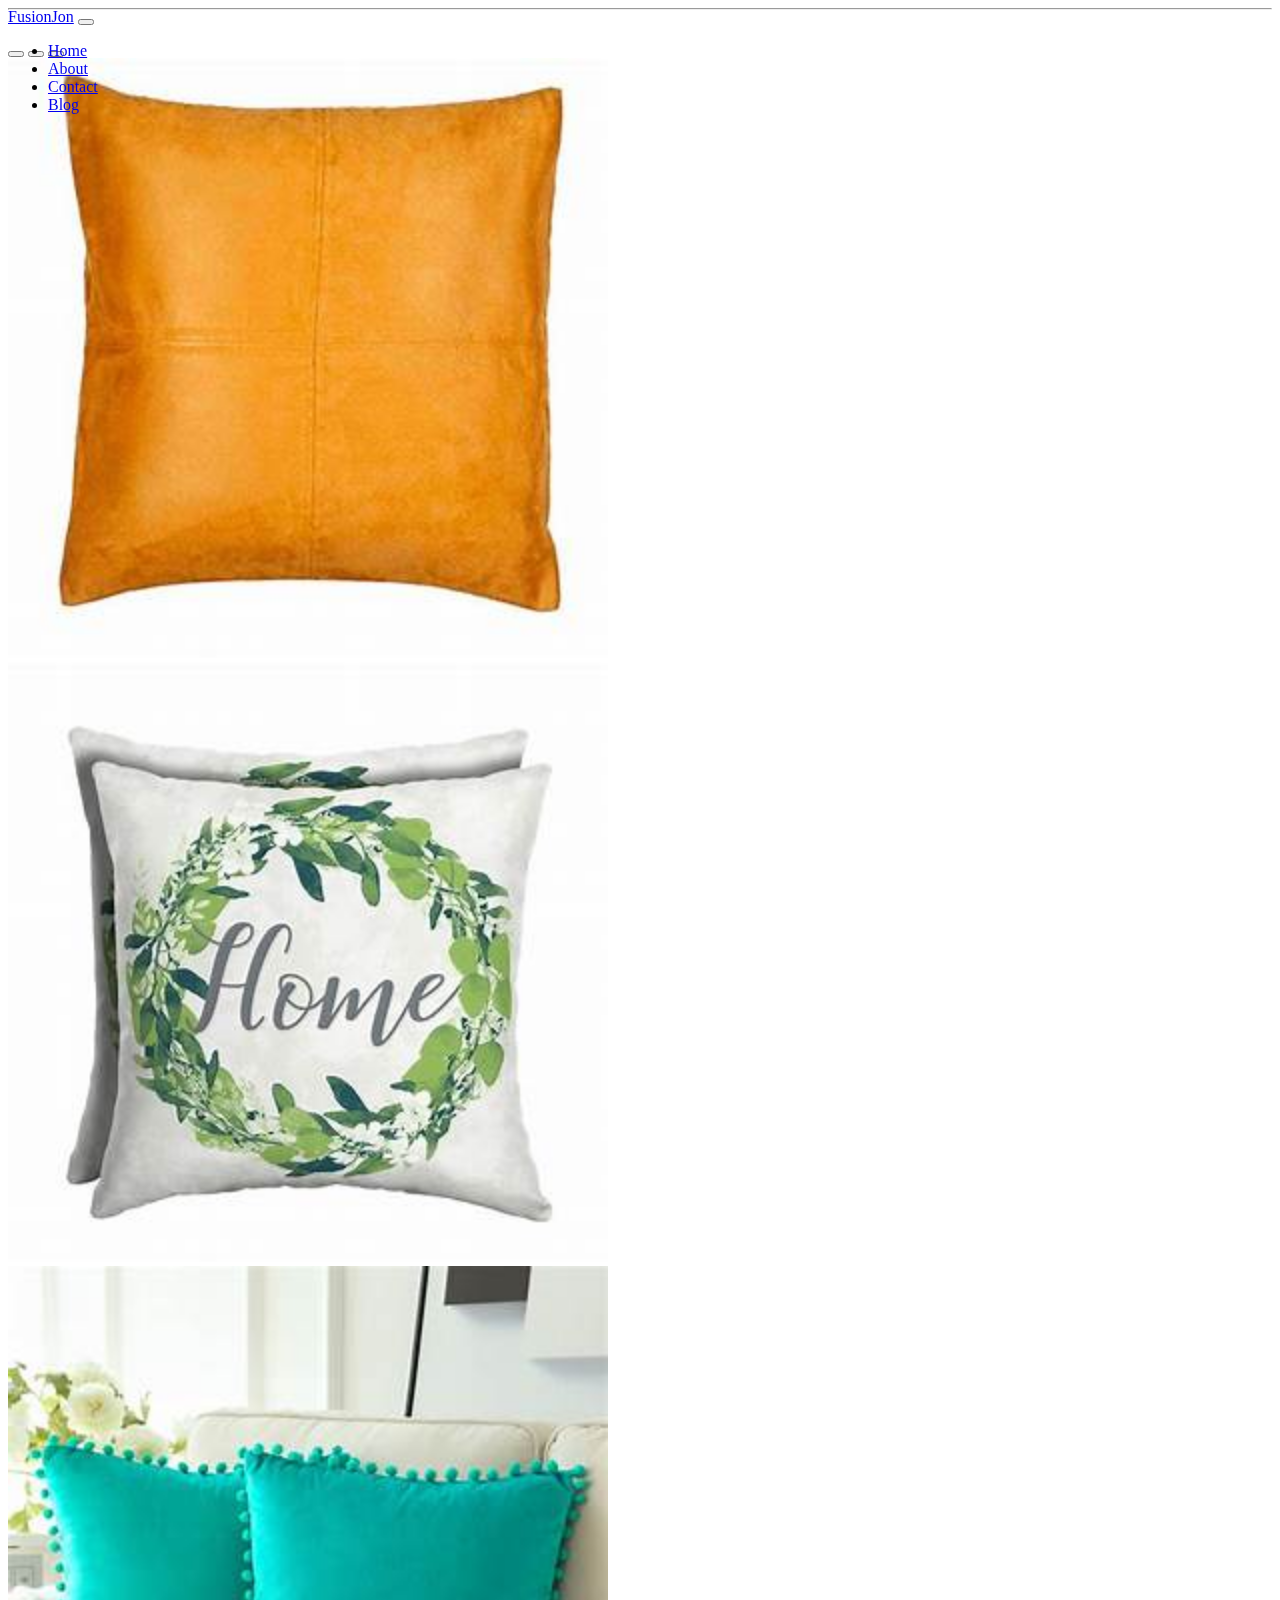
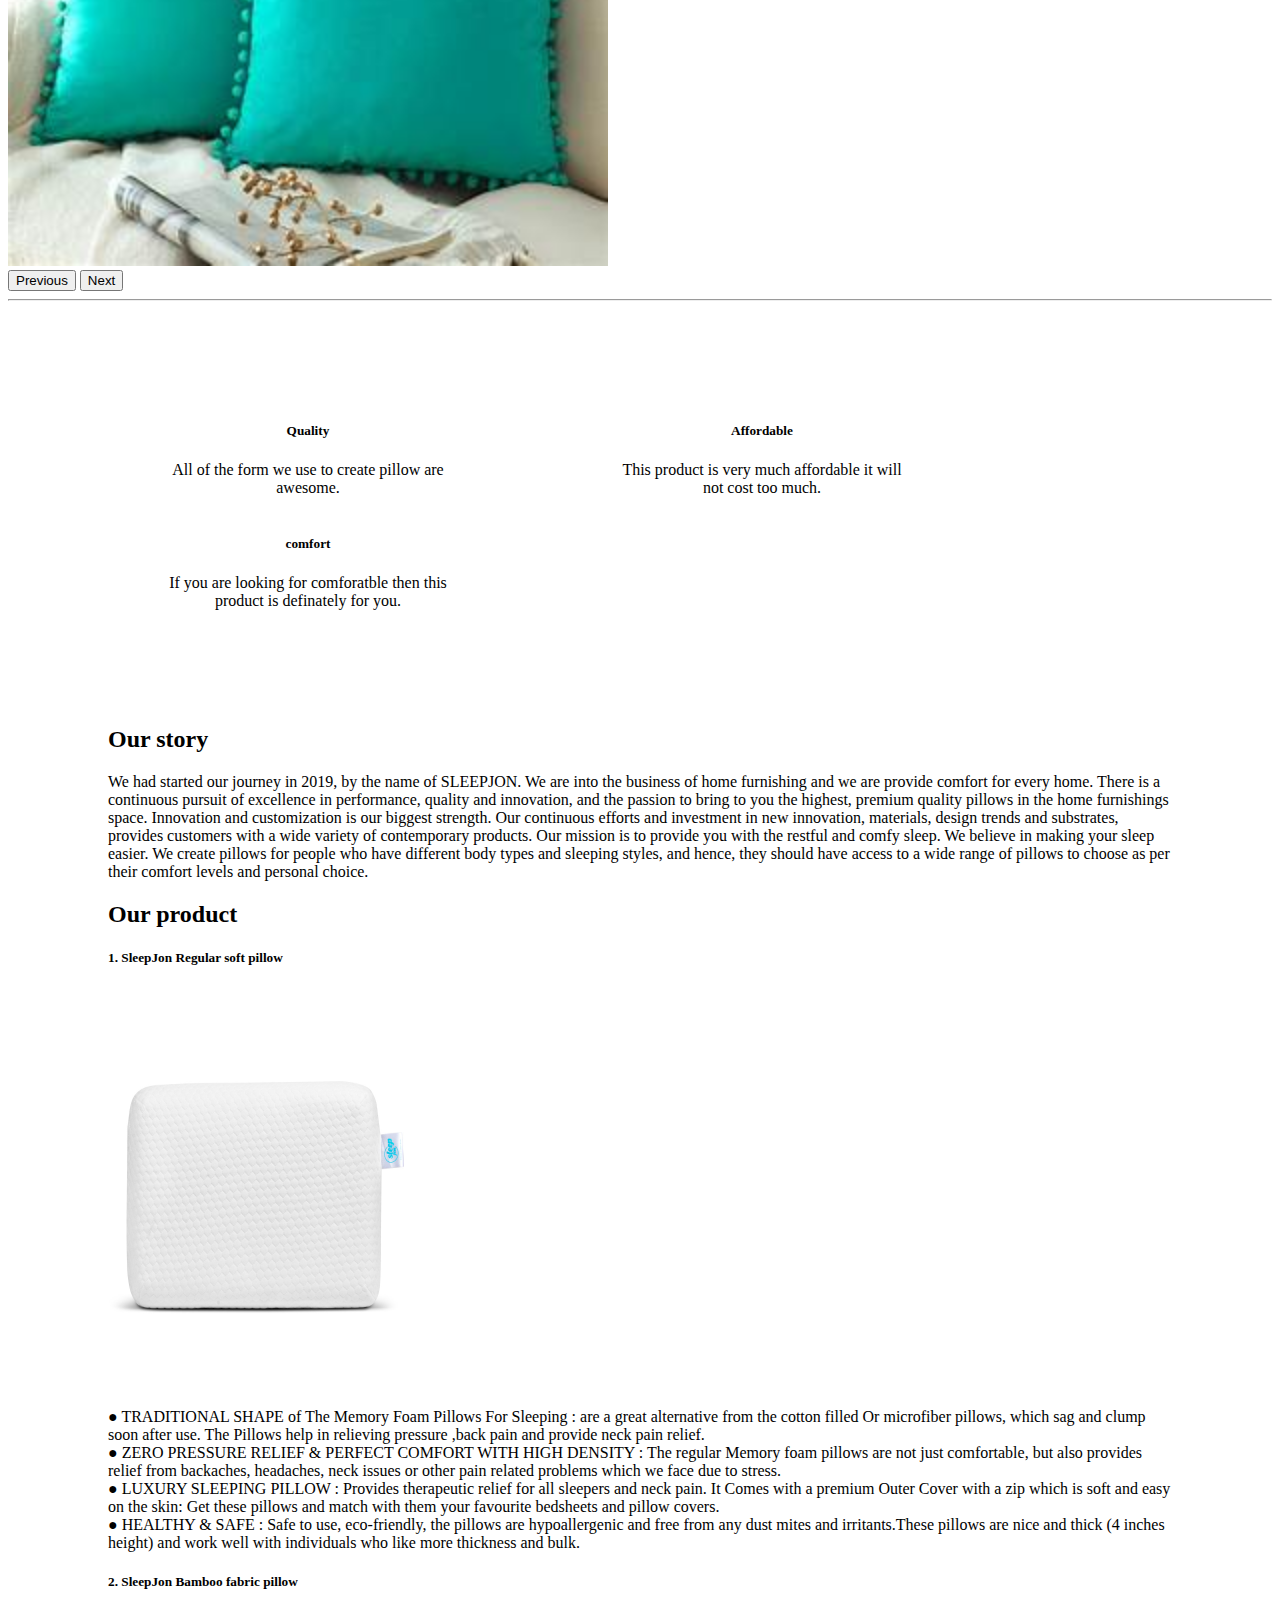
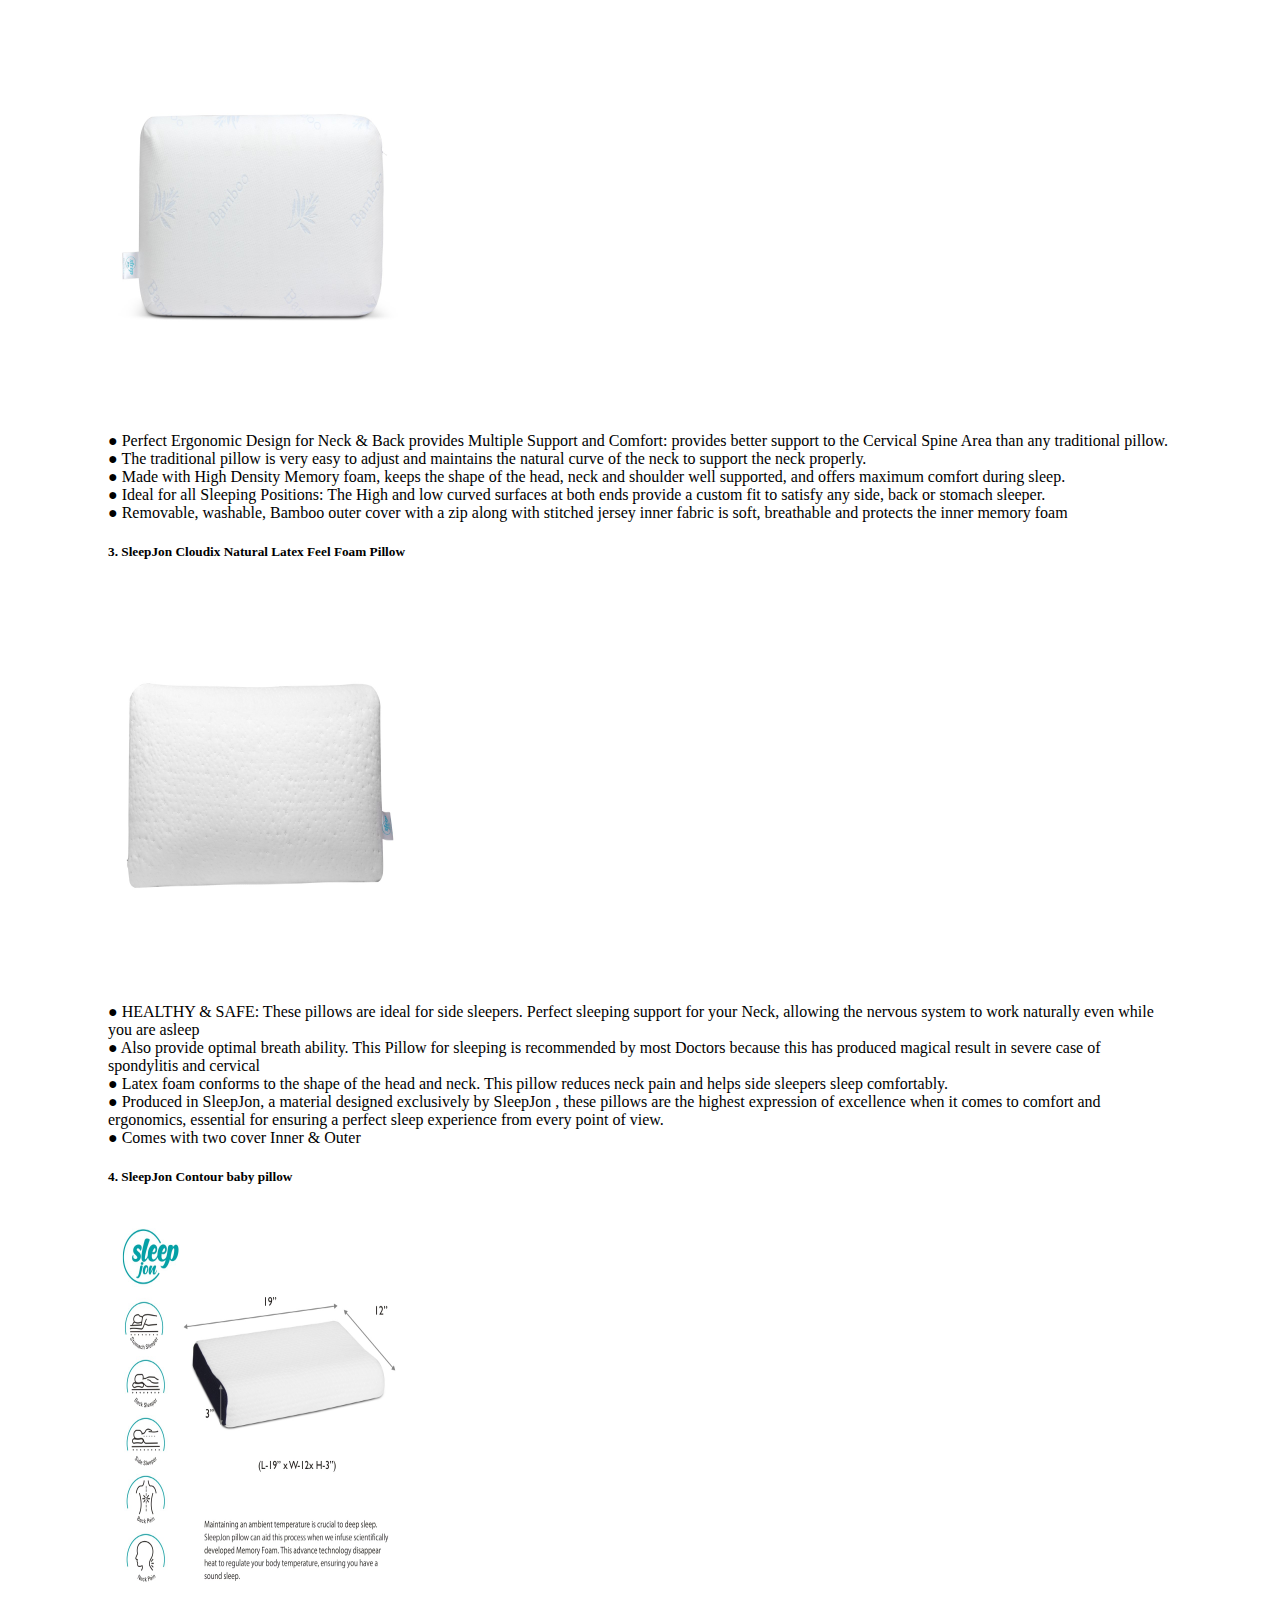
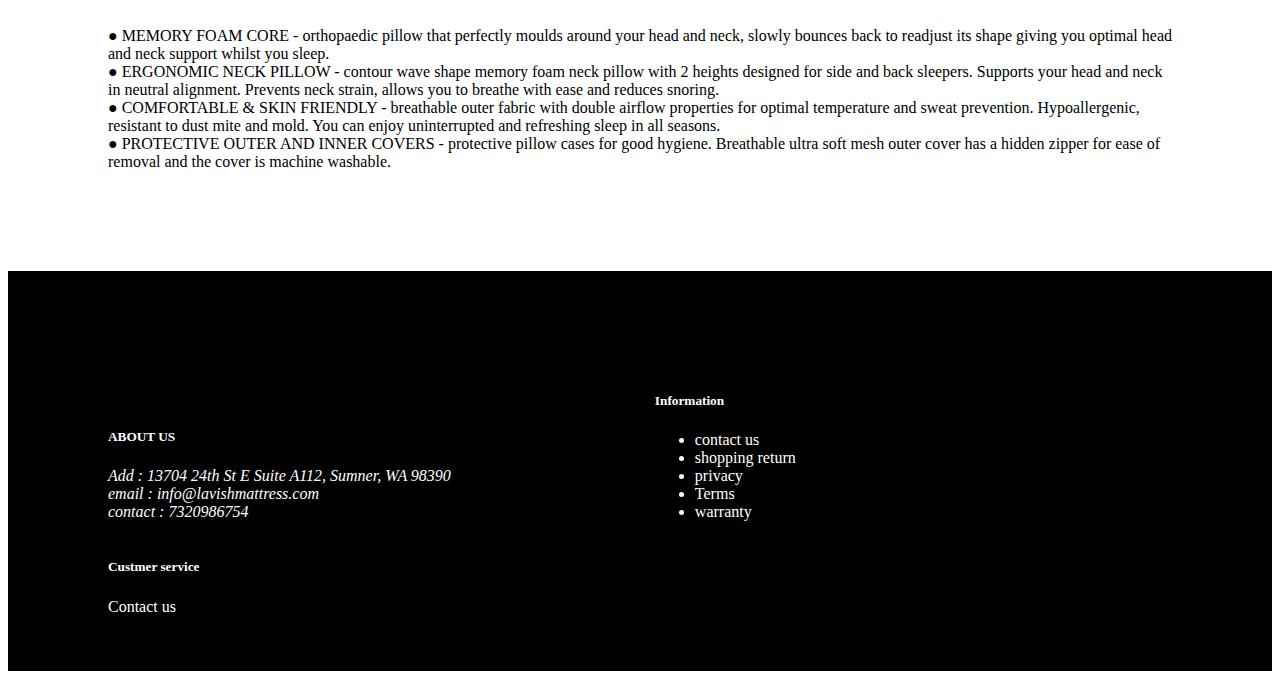
==== index.html @ 3735df58 "Update index.html" ====
<!DOCTYPE html>
<html lang="en" dir="ltr">
  <head>
    <meta charset="utf-8">
    <title>pillow website</title>
    <link rel="stylesheet" href="style.css">
    <link href="https://cdn.jsdelivr.net/npm/bootstrap@5.1.1/dist/css/bootstrap.min.css" rel="stylesheet"
    integrity="sha384-F3w7mX95PdgyTmZZMECAngseQB83DfGTowi0iMjiWaeVhAn4FJkqJByhZMI3AhiU" crossorigin="anonymous">
    <script src="https://cdn.jsdelivr.net/npm/bootstrap@5.1.1/dist/js/bootstrap.bundle.min.js"
    integrity="sha384-/bQdsTh/da6pkI1MST/rWKFNjaCP5gBSY4sEBT38Q/9RBh9AH40zEOg7Hlq2THRZ" crossorigin="anonymous"></script>


  </head>
  <body>

    <nav class="navbar navbar-expand-lg navbar-light bg-light fixed-top">
      <div class="container-fluid">
        <a class="navbar-brand" href="#">FusionJon</a>
        <button class="navbar-toggler" type="button" data-bs-toggle="collapse" data-bs-target="#navbarNav" aria-controls="navbarNav" aria-expanded="false" aria-label="Toggle navigation">
          <span class="navbar-toggler-icon"></span>
        </button>
        <div class="collapse navbar-collapse" id="navbarNav">
          <ul class="navbar-nav">
            <li class="nav-item">
              <a class="nav-link " aria-current="page" href="https://github.com/rampravesh19-96/myproject/blob/main/home.html">Home</a>
            </li>
            <li class="nav-item">
              <a class="nav-link" href="https://github.com/rampravesh19-96/myproject/blob/main/about.html">About</a>
            </li>
            <li class="nav-item">
              <a class="nav-link" href="#">Contact</a>
            </li>
            <li class="nav-item">
              <a class="nav-link" href="https://github.com/rampravesh19-96/myproject/blob/main/blog.html">Blog</a>
            </li>

          </ul>
        </div>
      </div>
    </nav>
    <hr>

      <div id="carouselExampleIndicators" class="carousel slide" data-bs-ride="carousel" style="margin-top:30px;">
        <div class="carousel-indicators">
          <button type="button" data-bs-target="#carouselExampleIndicators" data-bs-slide-to="0" class="active" aria-current="true" aria-label="Slide 1"></button>
          <button type="button" data-bs-target="#carouselExampleIndicators" data-bs-slide-to="1" aria-label="Slide 2"></button>
          <button type="button" data-bs-target="#carouselExampleIndicators" data-bs-slide-to="2" aria-label="Slide 3"></button>
        </div>
        <div class="carousel-inner">
          <div class="carousel-item active">
            <img src="pillow1.jfif" class="img d-block w-100" alt="..." >
          </div>
          <div class="carousel-item">
            <img src="pillow2.jfif" class="img d-block w-100" alt="...">
          </div>
          <div class="carousel-item">
            <img src="pillow3.jfif" class="img d-block w-100" alt="...">
          </div>
        </div>
        <button class="carousel-control-prev" type="button" data-bs-target="#carouselExampleIndicators" data-bs-slide="prev">
          <span class="carousel-control-prev-icon" aria-hidden="true"></span>
          <span class="visually-hidden">Previous</span>
        </button>
        <button class="carousel-control-next" type="button" data-bs-target="#carouselExampleIndicators" data-bs-slide="next">
          <span class="carousel-control-next-icon" aria-hidden="true"></span>
          <span class="visually-hidden">Next</span>
        </button>
      </div>
      <hr>

      <div class="con">
        <div class="dis">
          <h5>Quality</h5>
          <p>All of the form we use to create pillow are awesome.</p>
        </div>
        <div class="dis">
          <h5>Affordable</h5>
          <p>This product is very much affordable it will not cost too much.</p>
        </div>
        <div class="dis">
          <h5>comfort</h5>
          <p>If you are looking for comforatble then this product is definately for you.</p>
        </div>

      </div>

<!--content section-->

<main>
  <h2>Our story</h2>
  <p>We had started our journey in 2019, by the name of SLEEPJON.
We are into the business of home furnishing and we are provide comfort for
every home. There is a continuous pursuit of excellence in performance, quality and innovation, and the passion to bring to you the highest, premium quality pillows in the home furnishings space.

Innovation and customization is our biggest strength. Our continuous efforts and investment in new innovation, materials, design trends and substrates, provides customers with a wide variety of contemporary products.

Our mission is to provide you with the restful and comfy sleep. We believe in making your sleep easier.  We create pillows for people who have different body types and sleeping styles, and hence, they should have access to a wide range of pillows to choose as per their comfort levels and personal choice.
</p>
<h2>Our product</h2>
<h5>1. SleepJon Regular soft pillow</h5>
<img src="p1.jpg" alt="" height="400px" width="300px">
<p>●	TRADITIONAL SHAPE of The Memory Foam Pillows For Sleeping : are a great alternative from the cotton filled Or microfiber pillows, which sag and clump soon after use. The Pillows help in relieving pressure ,back pain and provide neck pain relief.
<br>●	ZERO PRESSURE RELIEF & PERFECT COMFORT WITH HIGH DENSITY : The regular Memory foam pillows are not just comfortable, but also provides relief from backaches, headaches, neck issues or other pain related problems which we face due to stress.
<br>●	LUXURY SLEEPING PILLOW : Provides therapeutic relief for all sleepers and neck pain. It Comes with a premium Outer Cover with a zip which is soft and easy on the skin: Get these pillows and match with them your favourite bedsheets and pillow covers.
<br>●	HEALTHY & SAFE : Safe to use, eco-friendly, the pillows are hypoallergenic and free from any dust mites and irritants.These pillows are nice and thick (4 inches height) and work well with individuals who like more thickness and bulk.
</p>

<h5>2. SleepJon Bamboo fabric pillow</h5>
<img src="p2.jpg" alt="" height="400px" width="300px">
<p>●	Perfect Ergonomic Design for Neck & Back provides Multiple Support and Comfort: provides better support to the Cervical Spine Area than any traditional pillow.
<br>●	The traditional pillow is very easy to adjust and maintains the natural curve of the neck to support the neck properly.
<br>●	Made with High Density Memory foam, keeps the shape of the head, neck and shoulder well supported, and offers maximum comfort during sleep.
<br>●	Ideal for all Sleeping Positions: The High and low curved surfaces at both ends provide a custom fit to satisfy any side, back or stomach sleeper.
<br>●	Removable, washable, Bamboo outer cover with a zip along with stitched jersey inner fabric is soft, breathable and protects the inner memory foam
</p>

<h5>3. SleepJon Cloudix Natural Latex Feel Foam Pillow</h5>
<img src="p3.jpg" alt="" height="400px" width="300px">
<p>●	HEALTHY & SAFE: These pillows are ideal for side sleepers. Perfect sleeping support for your Neck, allowing the nervous system to work naturally even while you are asleep
<br>●	Also provide optimal breath ability. This Pillow for sleeping is recommended by most Doctors because this has produced magical result in severe case of spondylitis and cervical
<br>●	Latex foam conforms to the shape of the head and neck. This pillow reduces neck pain and helps side sleepers sleep comfortably.
<br>●	Produced in SleepJon, a material designed exclusively by SleepJon , these pillows are the highest expression of excellence when it comes to comfort and ergonomics, essential for ensuring a perfect sleep experience from every point of view.‎
<br>●	Comes with two cover Inner & Outer
</p>

<h5>4.	SleepJon Contour baby pillow</h5>
<img src="p4.jpg" alt="" height="400px" width="300px">
<p>●	MEMORY FOAM CORE - orthopaedic pillow that perfectly moulds around your head and neck, slowly bounces back to readjust its shape giving you optimal head and neck support whilst you sleep.
<br>●	ERGONOMIC NECK PILLOW - contour wave shape memory foam neck pillow with 2 heights designed for side and back sleepers. Supports your head and neck in neutral alignment. Prevents neck strain, allows you to breathe with ease and reduces snoring.
<br>●	COMFORTABLE & SKIN FRIENDLY - breathable outer fabric with double airflow properties for optimal temperature and sweat prevention. Hypoallergenic, resistant to dust mite and mold. You can enjoy uninterrupted and refreshing sleep in all seasons.
<br>●	PROTECTIVE OUTER AND INNER COVERS - protective pillow cases for good hygiene. Breathable ultra soft mesh outer cover has a hidden zipper for ease of removal and the cover is machine washable.
</p>
</main>

      <footer>
        <div class="fmc">
        <div class="fp">
          <h5>ABOUT US</h5>
          <address class="">
            Add : 13704 24th St E Suite A112, Sumner, WA 98390 <br>
            email : info@lavishmattress.com <br>
            contact : 7320986754
          </address>

        </div>
        <div class="fp">
          <h5>Information</h5>
          <ul>
            <li>contact us</li>
            <li>shopping return</li>
            <li>privacy</li>
            <li>Terms</li>
            <li>warranty</li>
          </ul>

        </div>

        <div class="fp">
          <h5>Custmer service</h5>
          <p>Contact us</p>
        </div>
        </div>

        <br>
      </footer>


    </body>
</html>
---- style.css ----
.img{
  height:600px;
}
.con{
  margin-left: 150px;
  margin-top: 100px;
}
.dis{
  display: inline-block;
  width: 300px;
  margin-right: 150px;
  text-align: center;
}

footer{
  height: 400px;
  width:100%;
  background-color: black;
}
.fp{
  display: inline-block;
  color:white;
  padding-right: 200px;

}
.fmc{
  padding-top: 100px;
  padding-left: 100px;
}
nav{
  position: fixed;
}
main{
  margin:100px;
}
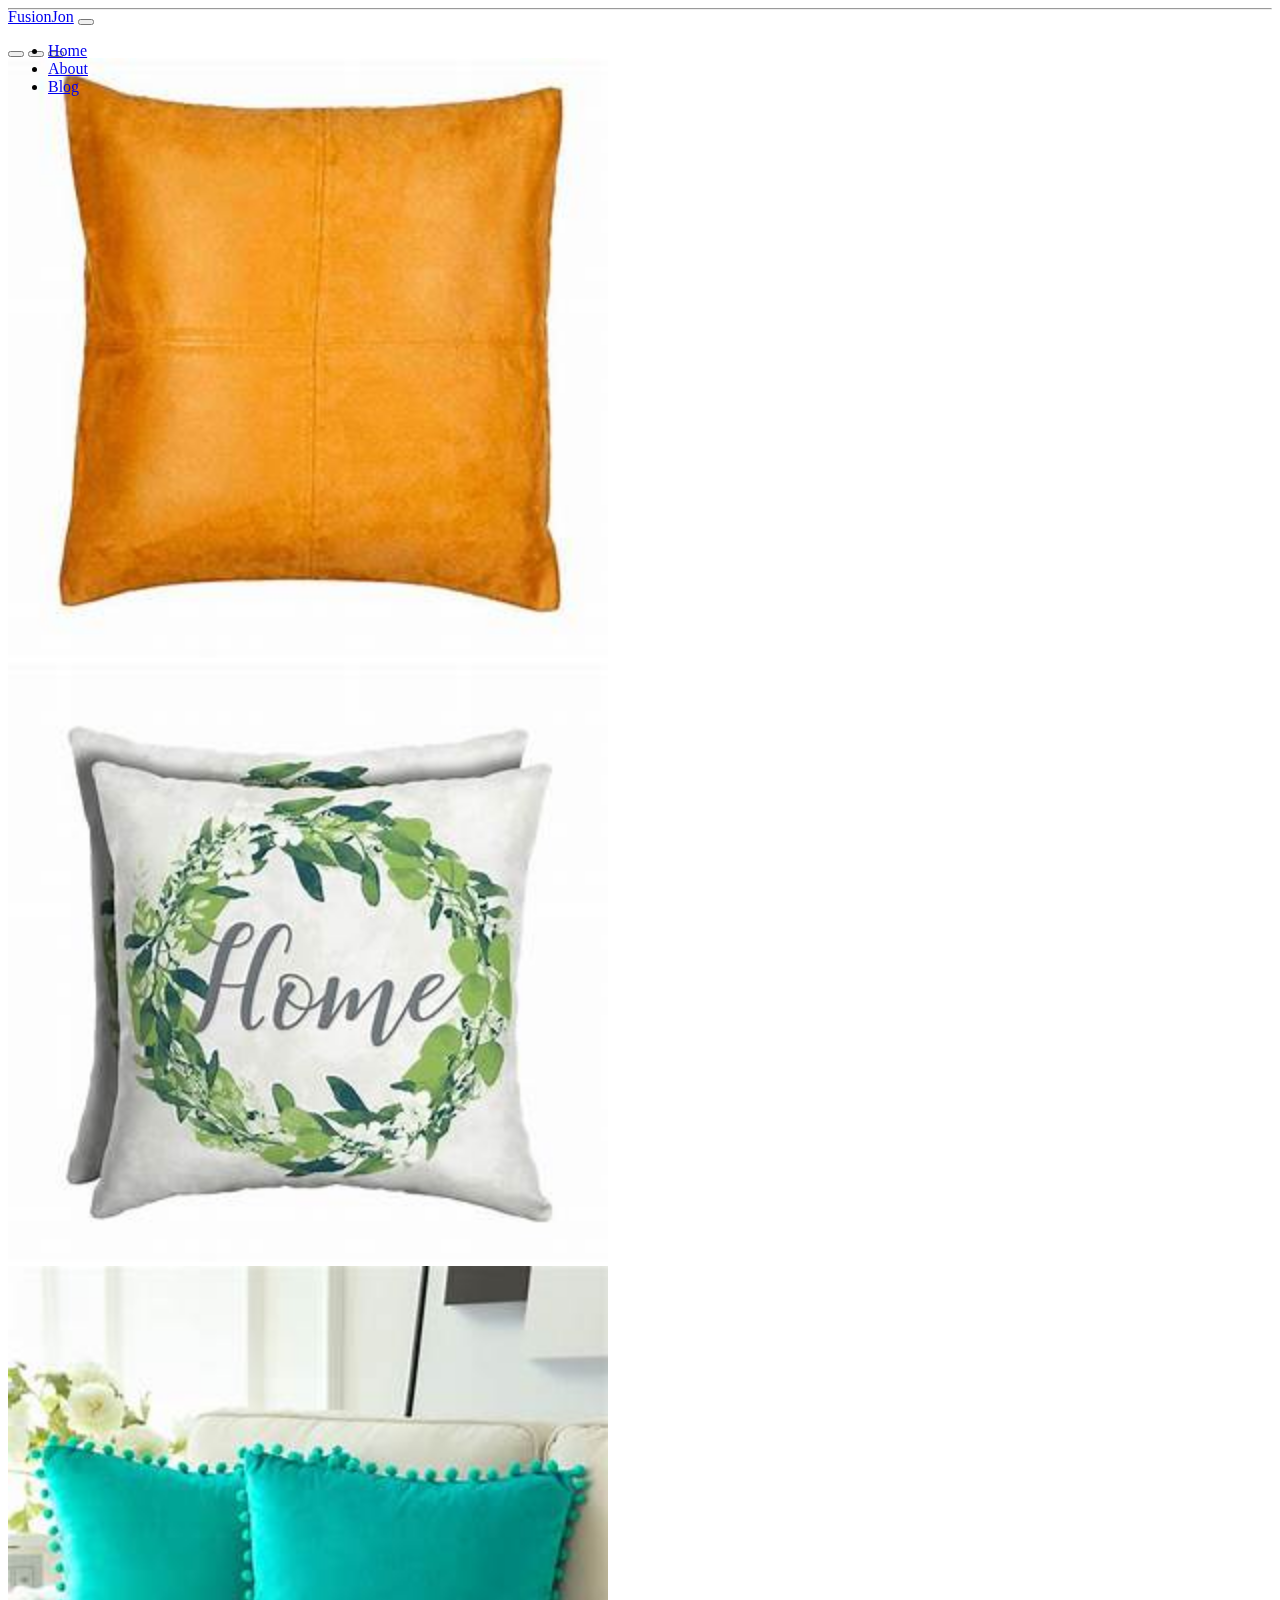
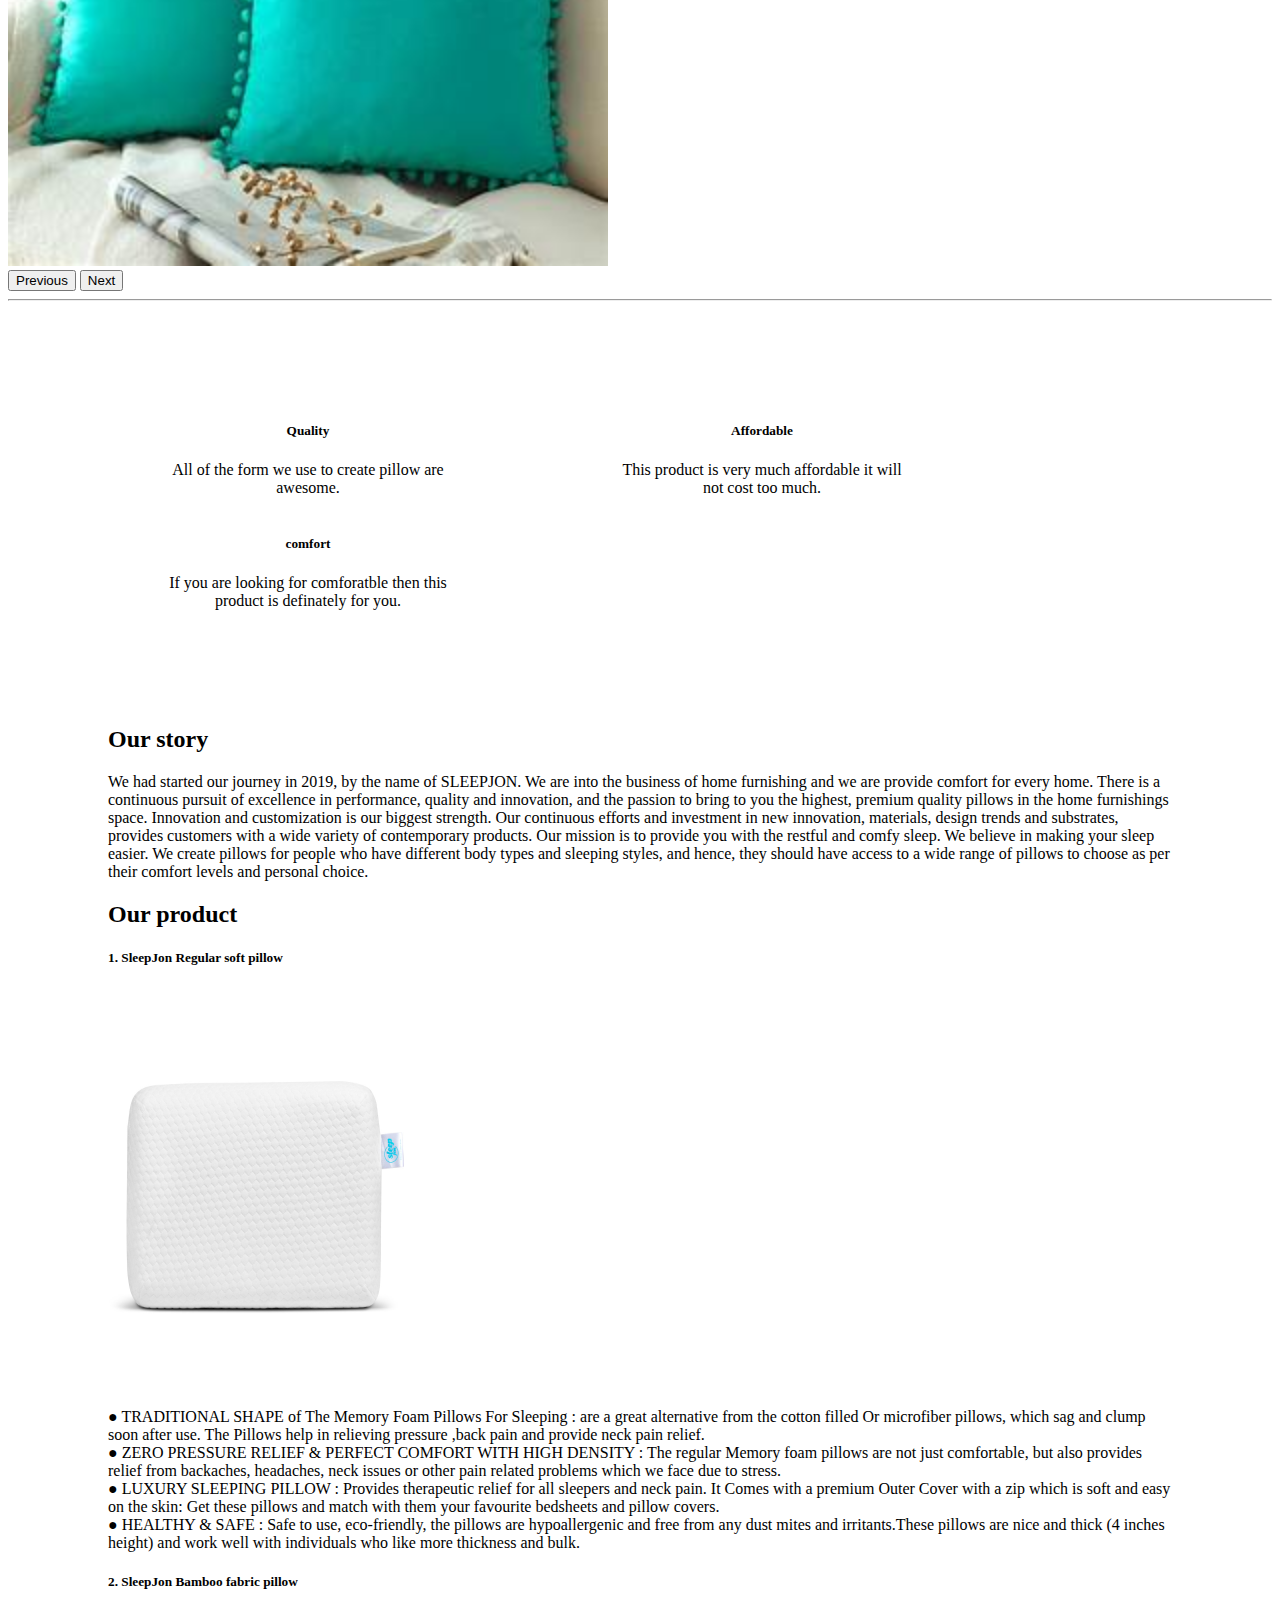
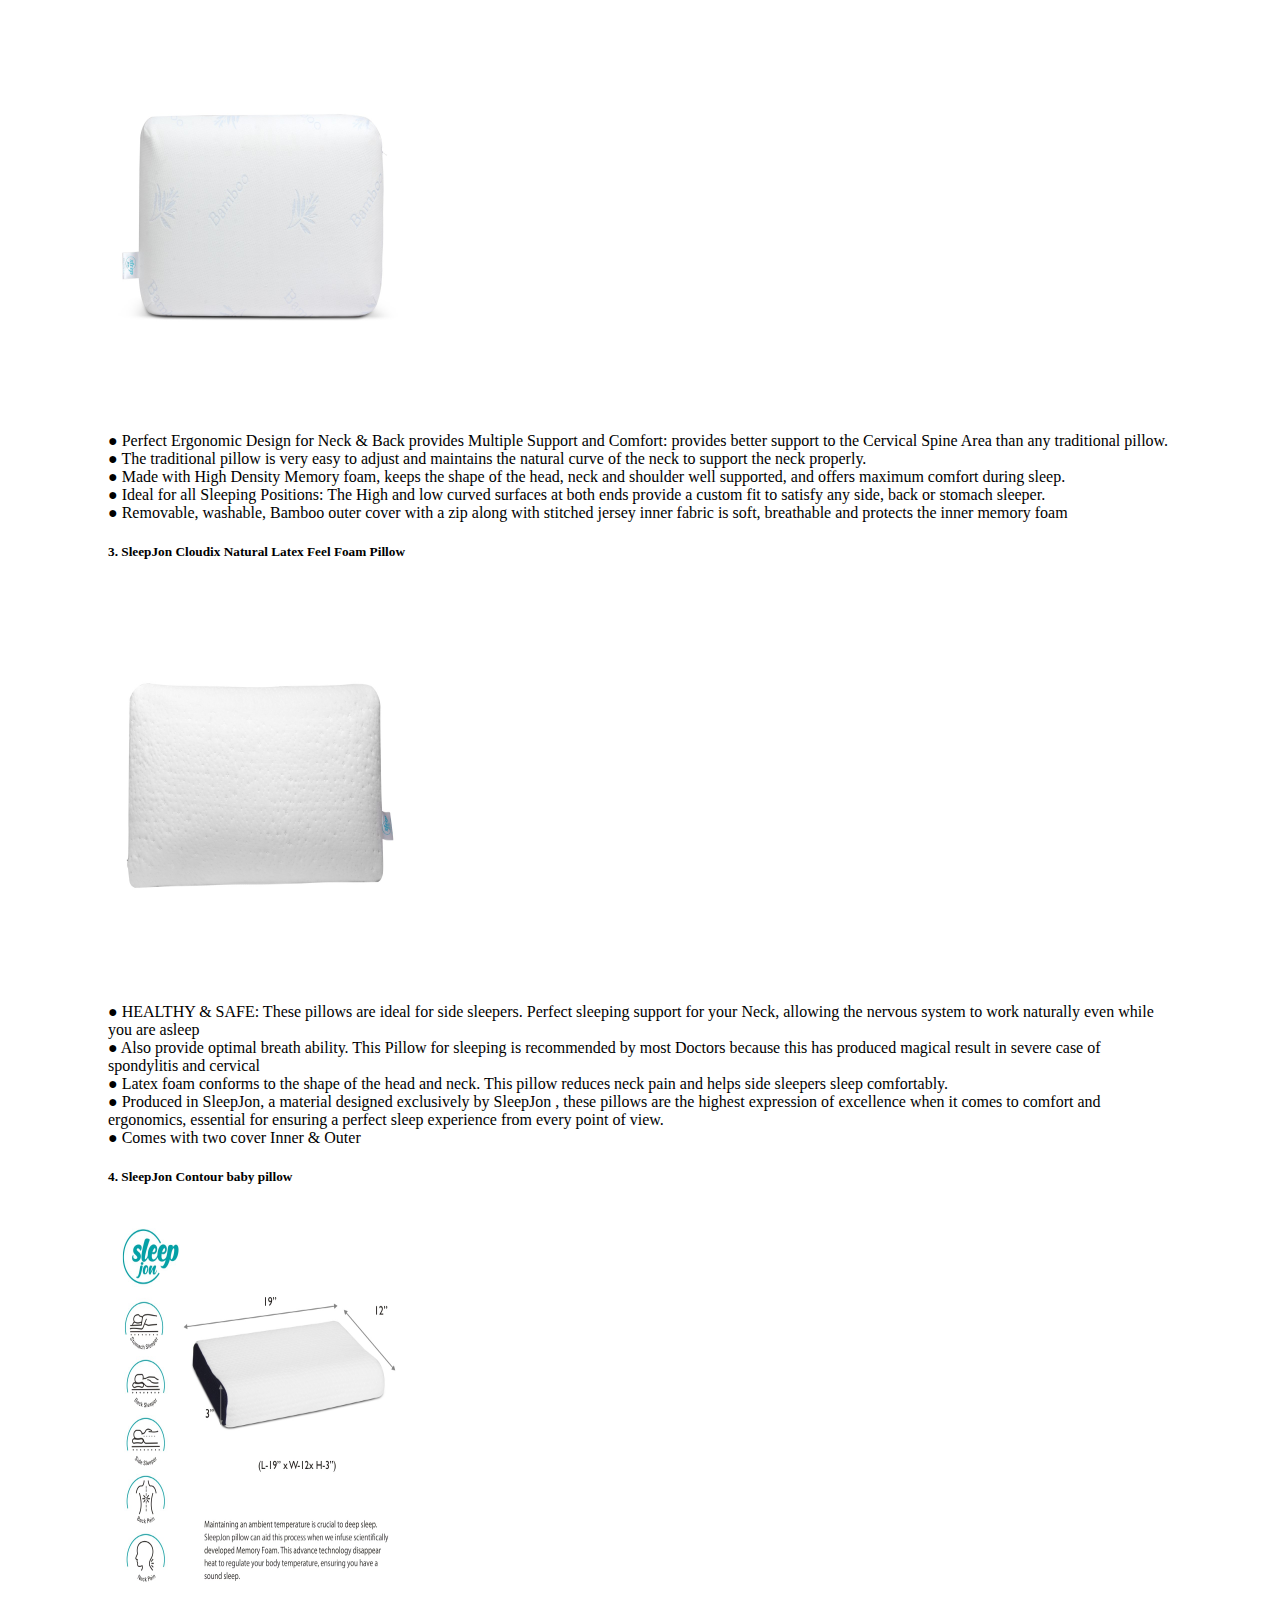
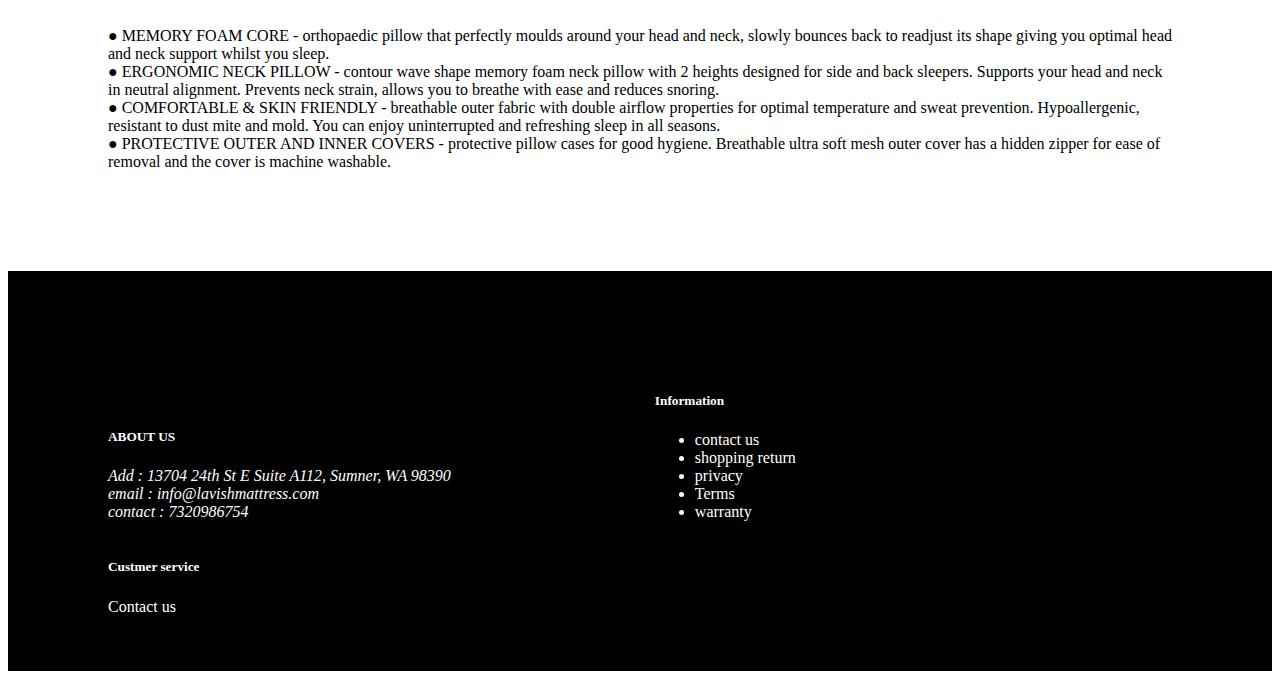
==== commit 65bce0e6: "Update index.html" ====
--- a/index.html
+++ b/index.html
@@ -22,16 +22,14 @@
         <div class="collapse navbar-collapse" id="navbarNav">
           <ul class="navbar-nav">
             <li class="nav-item">
-              <a class="nav-link " aria-current="page" href="https://github.com/rampravesh19-96/myproject/blob/main/home.html">Home</a>
+              <a class="nav-link " aria-current="page" href="https://rampravesh19-96.github.io/myproject/index.html">Home</a>
             </li>
             <li class="nav-item">
-              <a class="nav-link" href="https://github.com/rampravesh19-96/myproject/blob/main/about.html">About</a>
+              <a class="nav-link" href="https://rampravesh19-96.github.io/myproject/about.html">About</a>
             </li>
+  
             <li class="nav-item">
-              <a class="nav-link" href="#">Contact</a>
-            </li>
-            <li class="nav-item">
-              <a class="nav-link" href="https://github.com/rampravesh19-96/myproject/blob/main/blog.html">Blog</a>
+              <a class="nav-link" href="https://rampravesh19-96.github.io/myproject/blog.html">Blog</a>
             </li>
 
           </ul>
